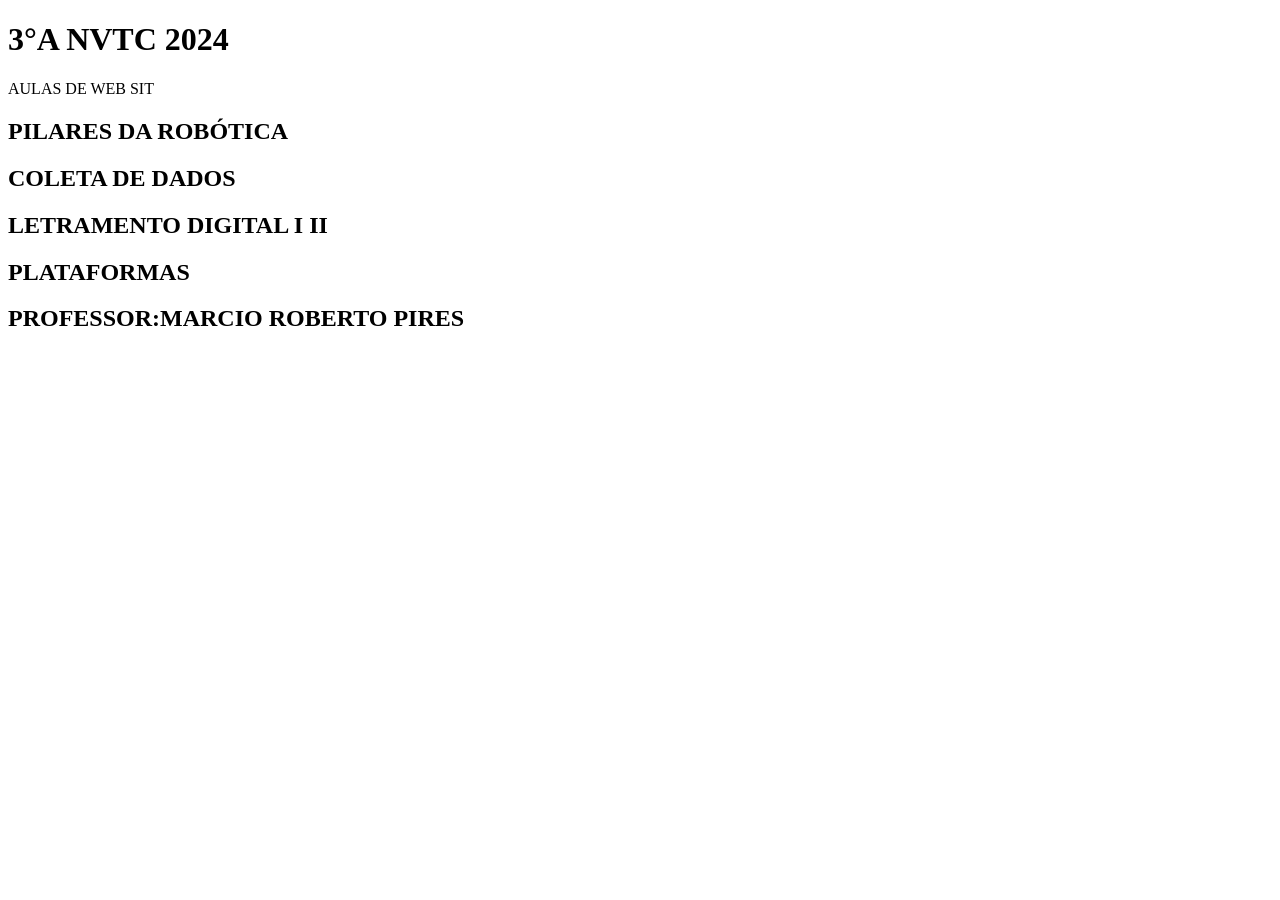
==== index.html @ af8110dd "BASE COM INFORMAÇÕES" ====
<!DOCTYPE html>
<html lang="PT-BR">
<head>
    <meta charset="UTF-8">
    <meta name="viewport" content="width=device-width, initial-scale=1.0">
    <title>3° A NVTC </title>
</head>
<body>
<HADER>
    <H1>3°A NVTC 2024</H1>
    <P>AULAS DE WEB SIT</P>

</HADER>

<SECTION>
    <H2>PILARES DA ROBÓTICA</H2>
    <H2>COLETA DE DADOS</H2>
    <H2>LETRAMENTO DIGITAL I II</H2>
    <H2>PLATAFORMAS</H2>

</SECTION>

<FOOTER>
<H2>PROFESSOR:MARCIO ROBERTO PIRES</H2>

</FOOTER>
</body> 
</html>
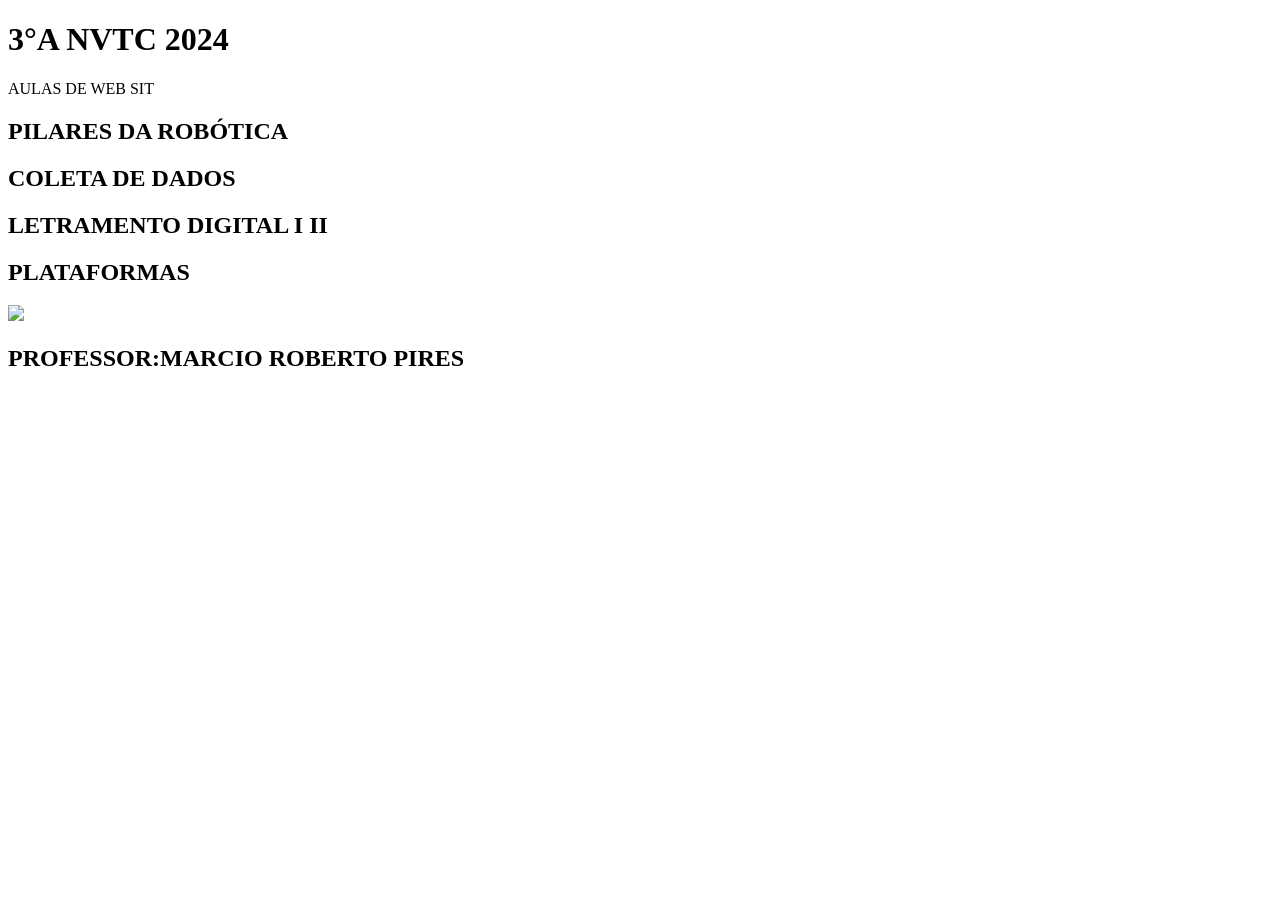
==== commit e9fce7da: "avancando com a web" ====
--- a/index.html
+++ b/index.html
@@ -17,7 +17,7 @@
     <H2>COLETA DE DADOS</H2>
     <H2>LETRAMENTO DIGITAL I II</H2>
     <H2>PLATAFORMAS</H2>
-
+    <IMG src="imagem/arte agua viva">
 </SECTION>
 
 <FOOTER>
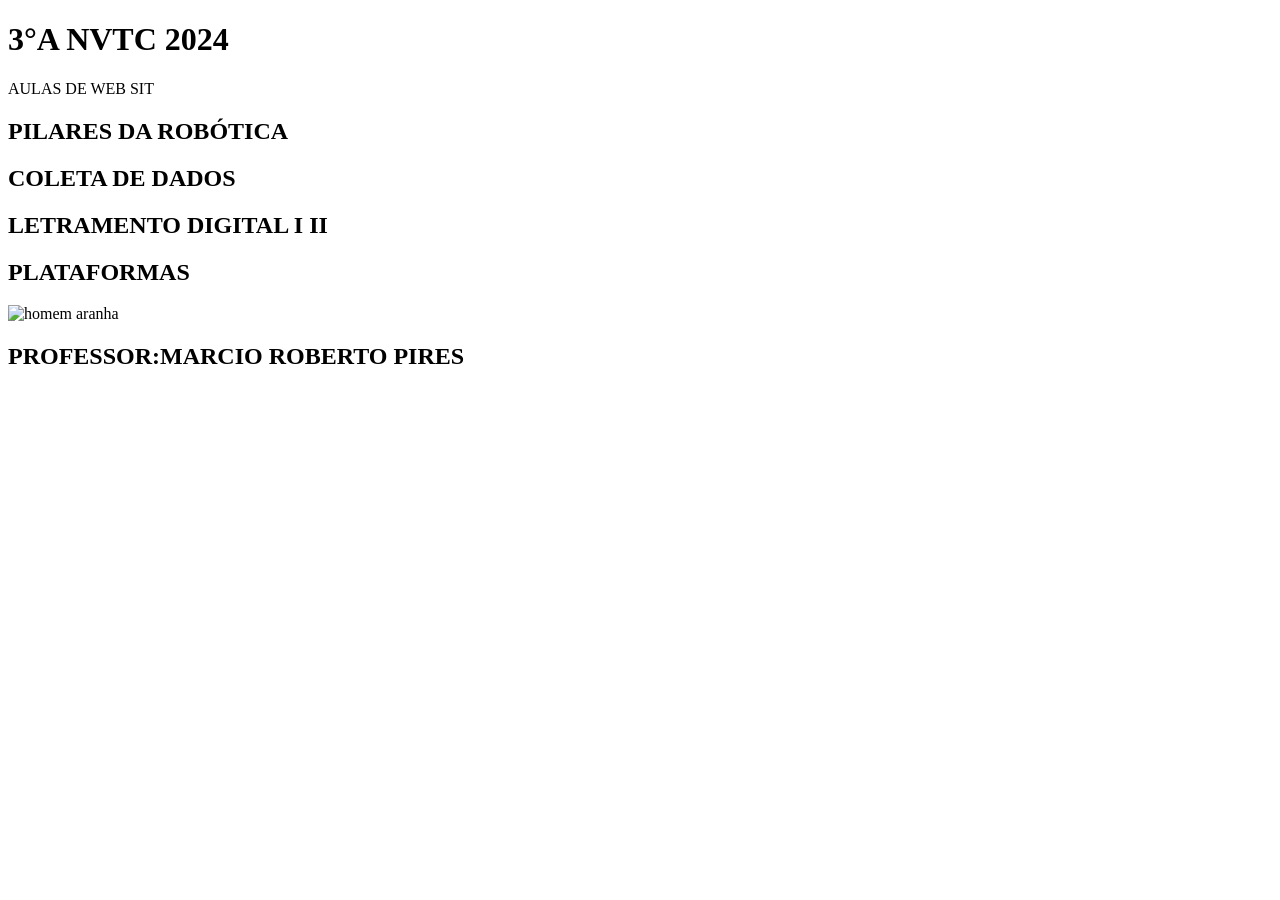
==== commit e8351889: "Add files via upload" ====
--- a/index.html
+++ b/index.html
@@ -17,7 +17,7 @@
     <H2>COLETA DE DADOS</H2>
     <H2>LETRAMENTO DIGITAL I II</H2>
     <H2>PLATAFORMAS</H2>
-    <IMG src="imagem/arte agua viva">
+    <IMG src="imagem/homem aranha" alt="homem aranha">
 </SECTION>
 
 <FOOTER>
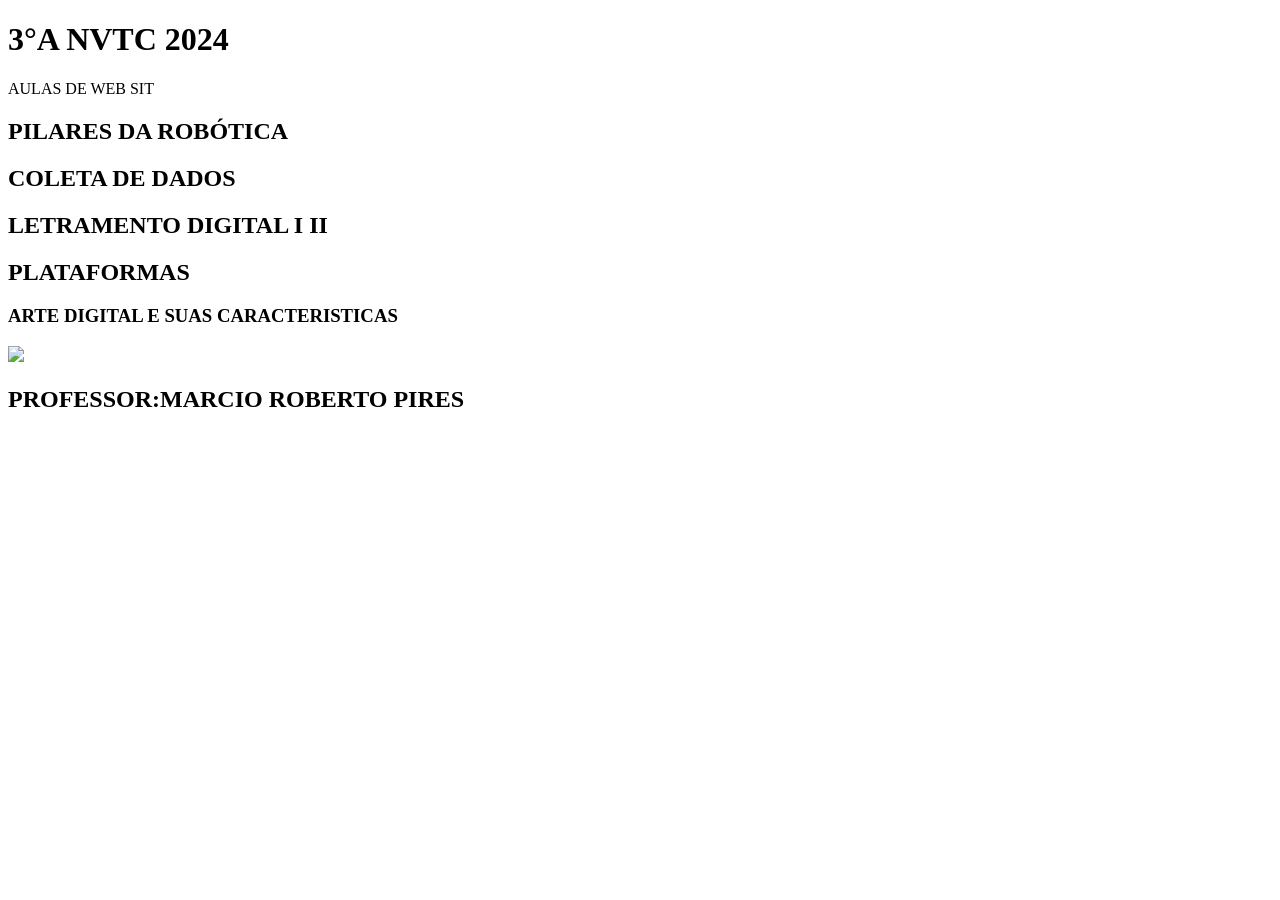
==== commit 6b37a50b: "ultima atualização domingo 17/03" ====
--- a/index.html
+++ b/index.html
@@ -4,25 +4,25 @@
     <meta charset="UTF-8">
     <meta name="viewport" content="width=device-width, initial-scale=1.0">
     <title>3° A NVTC </title>
+    <link rel="stylesheet" href="style.css">
 </head>
 <body>
 <HADER>
     <H1>3°A NVTC 2024</H1>
-    <P>AULAS DE WEB SIT</P>
-
+    <P>AULAS DE WEB SIT</P>  
 </HADER>
-
 <SECTION>
     <H2>PILARES DA ROBÓTICA</H2>
     <H2>COLETA DE DADOS</H2>
     <H2>LETRAMENTO DIGITAL I II</H2>
     <H2>PLATAFORMAS</H2>
-    <IMG src="imagem/homem aranha" alt="homem aranha">
+    <link rel="stylesheet" href="style.css">
+    <h3>ARTE DIGITAL E SUAS CARACTERISTICAS</h3>
+    <IMG src="pasta codigo fonte vsc/DIGITAL1.jpg">
 </SECTION>
 
 <FOOTER>
 <H2>PROFESSOR:MARCIO ROBERTO PIRES</H2>
-
-</FOOTER>
+ </FOOTER>
 </body> 
 </html>
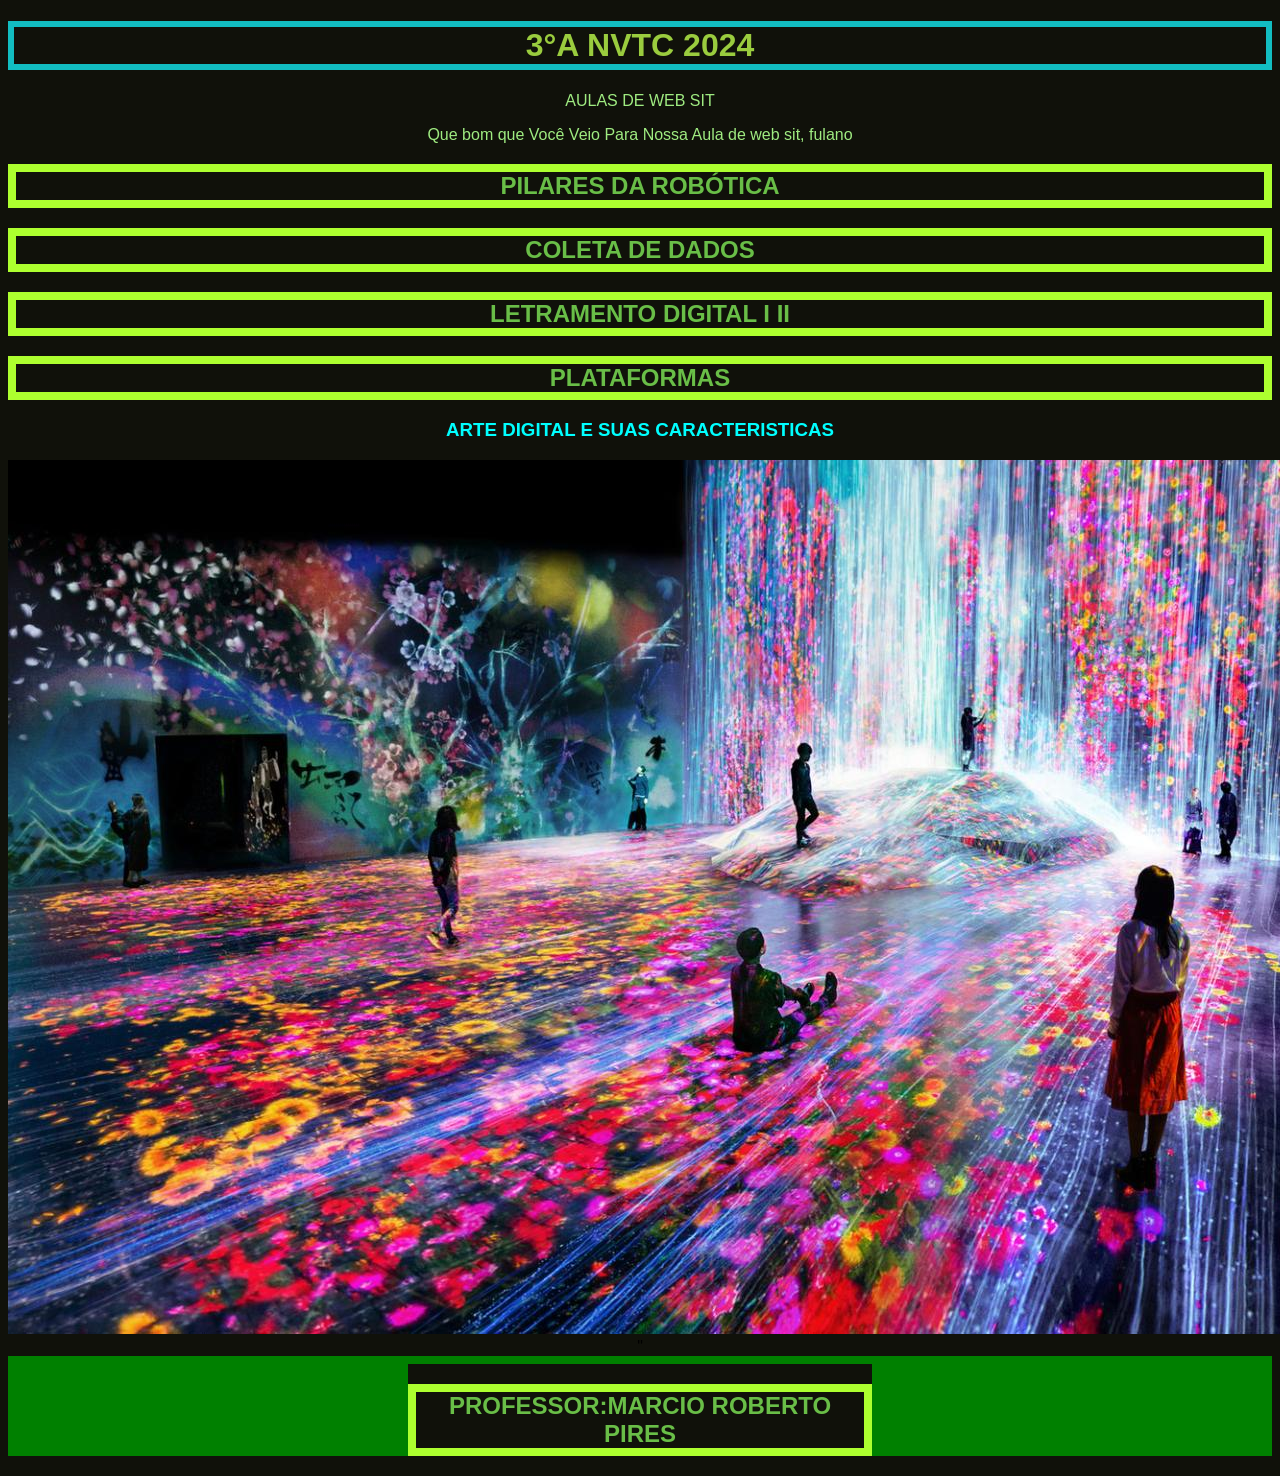
==== commit 1c48b716: "Add files via upload" ====
--- a/index.html
+++ b/index.html
@@ -5,11 +5,12 @@
     <meta name="viewport" content="width=device-width, initial-scale=1.0">
     <title>3° A NVTC </title>
     <link rel="stylesheet" href="style.css">
-</head>
+    </head>
 <body>
 <HADER>
     <H1>3°A NVTC 2024</H1>
-    <P>AULAS DE WEB SIT</P>  
+    <P><spam id="AULAS DE WEB">AULAS DE WEB SIT</span></P>  
+        <p>Que bom que Você Veio Para Nossa Aula de web sit, <span id="nome do usuario">fulano</span></p>
 </HADER>
 <SECTION>
     <H2>PILARES DA ROBÓTICA</H2>
@@ -19,10 +20,12 @@
     <link rel="stylesheet" href="style.css">
     <h3>ARTE DIGITAL E SUAS CARACTERISTICAS</h3>
     <IMG src="pasta codigo fonte vsc/DIGITAL1.jpg">
+"
 </SECTION>
 
 <FOOTER>
 <H2>PROFESSOR:MARCIO ROBERTO PIRES</H2>
  </FOOTER>
+ <script src="main.js"></scriptsrc>
 </body> 
 </html>
--- a/style.css
+++ b/style.css
@@ -0,0 +1,29 @@
+body{
+background-color: rgb(16, 17, 10);
+font-family:Impact, Haettenschweiler, 'Arial Narrow Bold', sans-serif;
+text-align: center;
+}
+h2{
+    color:rgb(105, 190, 71);
+    border: 8px solid greenyellow;
+}
+h1{
+color: rgb(154, 204, 62);
+border: 6px solid rgba(19, 213, 219, 0.877);
+}
+h3{
+    color: aqua;
+    border: 10px rgb(65, 130, 204);
+}
+p{
+    color: rgb(159, 235, 129);
+    border: 6px green
+}
+footer{
+    border-top:8px solid green ;
+    border-left: 400px solid green;
+    border-right: 400px solid green;
+}
+section{
+    h3{ border: 2px rgb(171, 197, 171);}
+}
--- a/style.css
+++ b/style.css
@@ -0,0 +1,29 @@
+body{
+background-color: rgb(16, 17, 10);
+font-family:Impact, Haettenschweiler, 'Arial Narrow Bold', sans-serif;
+text-align: center;
+}
+h2{
+    color:rgb(105, 190, 71);
+    border: 8px solid greenyellow;
+}
+h1{
+color: rgb(154, 204, 62);
+border: 6px solid rgba(19, 213, 219, 0.877);
+}
+h3{
+    color: aqua;
+    border: 10px rgb(65, 130, 204);
+}
+p{
+    color: rgb(159, 235, 129);
+    border: 6px green
+}
+footer{
+    border-top:8px solid green ;
+    border-left: 400px solid green;
+    border-right: 400px solid green;
+}
+section{
+    h3{ border: 2px rgb(171, 197, 171);}
+}
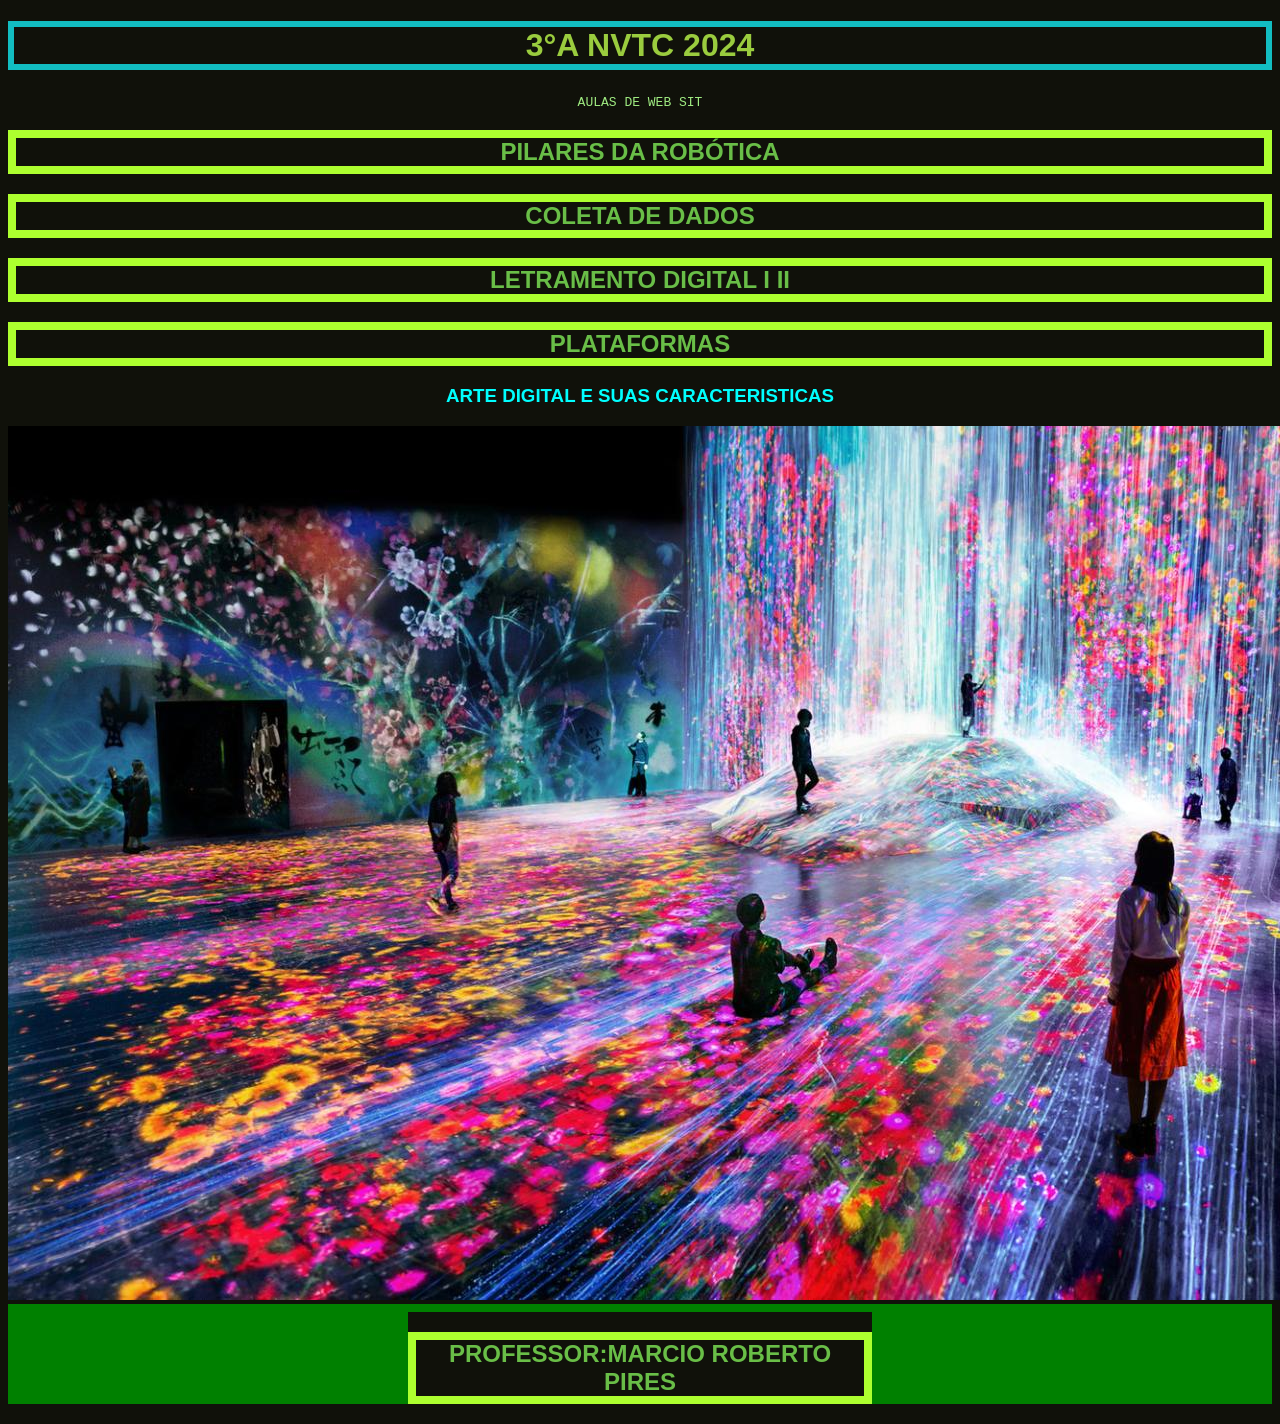
==== commit bcd81b1c: "Add files via upload" ====
--- a/index.html
+++ b/index.html
@@ -9,8 +9,7 @@
 <body>
 <HADER>
     <H1>3°A NVTC 2024</H1>
-    <P><spam id="AULAS DE WEB">AULAS DE WEB SIT</span></P>  
-        <p>Que bom que Você Veio Para Nossa Aula de web sit, <span id="nome do usuario">fulano</span></p>
+    <P><samp id="AULAS DE WEB">AULAS DE WEB SIT</samp></P>  
 </HADER>
 <SECTION>
     <H2>PILARES DA ROBÓTICA</H2>
@@ -20,12 +19,10 @@
     <link rel="stylesheet" href="style.css">
     <h3>ARTE DIGITAL E SUAS CARACTERISTICAS</h3>
     <IMG src="pasta codigo fonte vsc/DIGITAL1.jpg">
-"
 </SECTION>
 
 <FOOTER>
 <H2>PROFESSOR:MARCIO ROBERTO PIRES</H2>
  </FOOTER>
- <script src="main.js"></scriptsrc>
 </body> 
 </html>
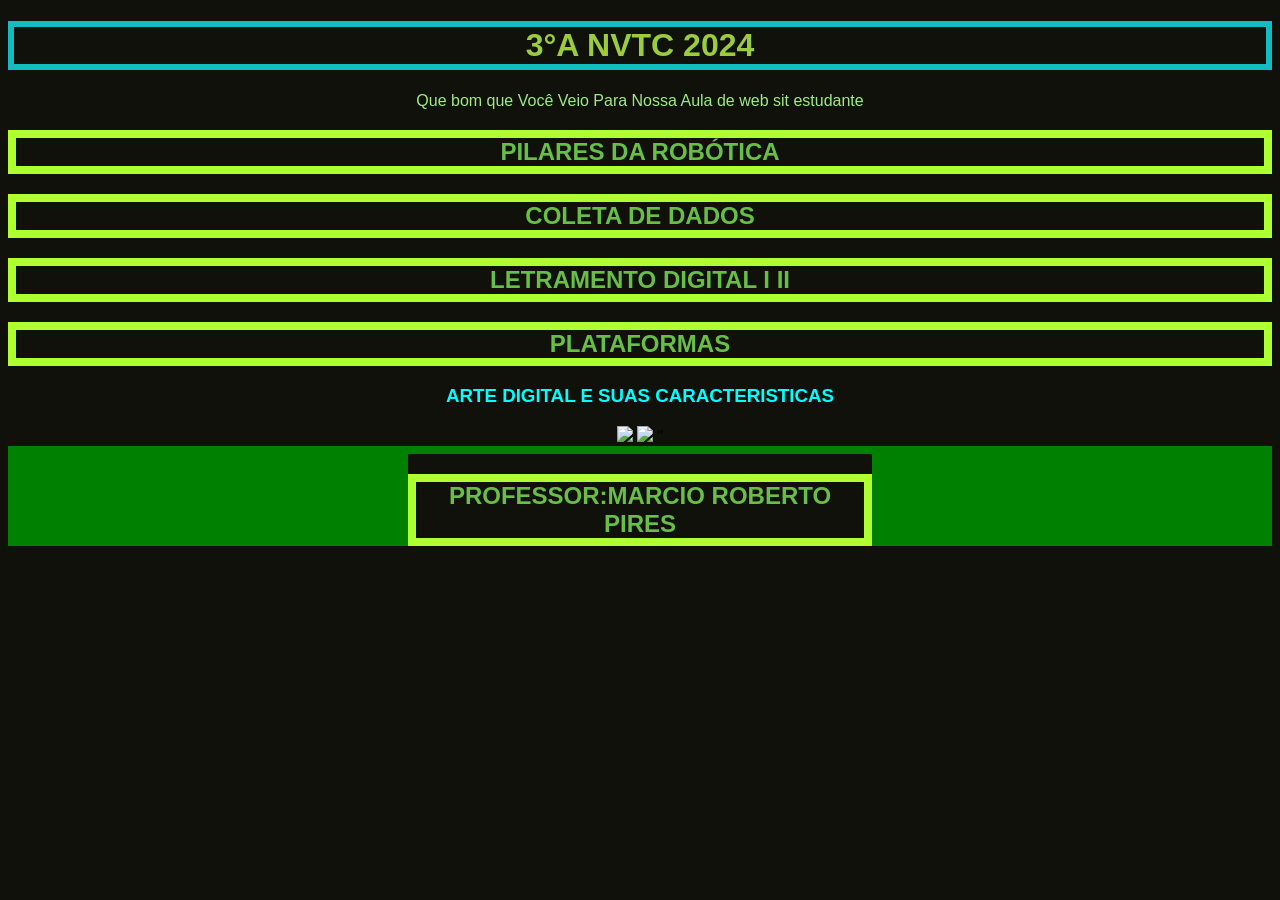
==== commit 88b6fc7d: "Add files via upload" ====
--- a/index.html
+++ b/index.html
@@ -8,8 +8,9 @@
     </head>
 <body>
 <HADER>
-    <H1>3°A NVTC 2024</H1>
-    <P><samp id="AULAS DE WEB">AULAS DE WEB SIT</samp></P>  
+    <H1>3°A NVTC 2024</H1> 
+        <p>Que bom que Você Veio Para Nossa Aula de web sit <span id="nome do usuario">estudante</span></p>
+        <script src="main.js"></script>
 </HADER>
 <SECTION>
     <H2>PILARES DA ROBÓTICA</H2>
@@ -18,7 +19,9 @@
     <H2>PLATAFORMAS</H2>
     <link rel="stylesheet" href="style.css">
     <h3>ARTE DIGITAL E SUAS CARACTERISTICAS</h3>
-    <IMG src="pasta codigo fonte vsc/DIGITAL1.jpg">
+    <IMG src="repositorio web sit/WhatsApp Image 2024-03-18 at 13.49.00.jpeg">
+        <img src="repositorio web sit/DIGITAL1.jpg">
+"
 </SECTION>
 
 <FOOTER>
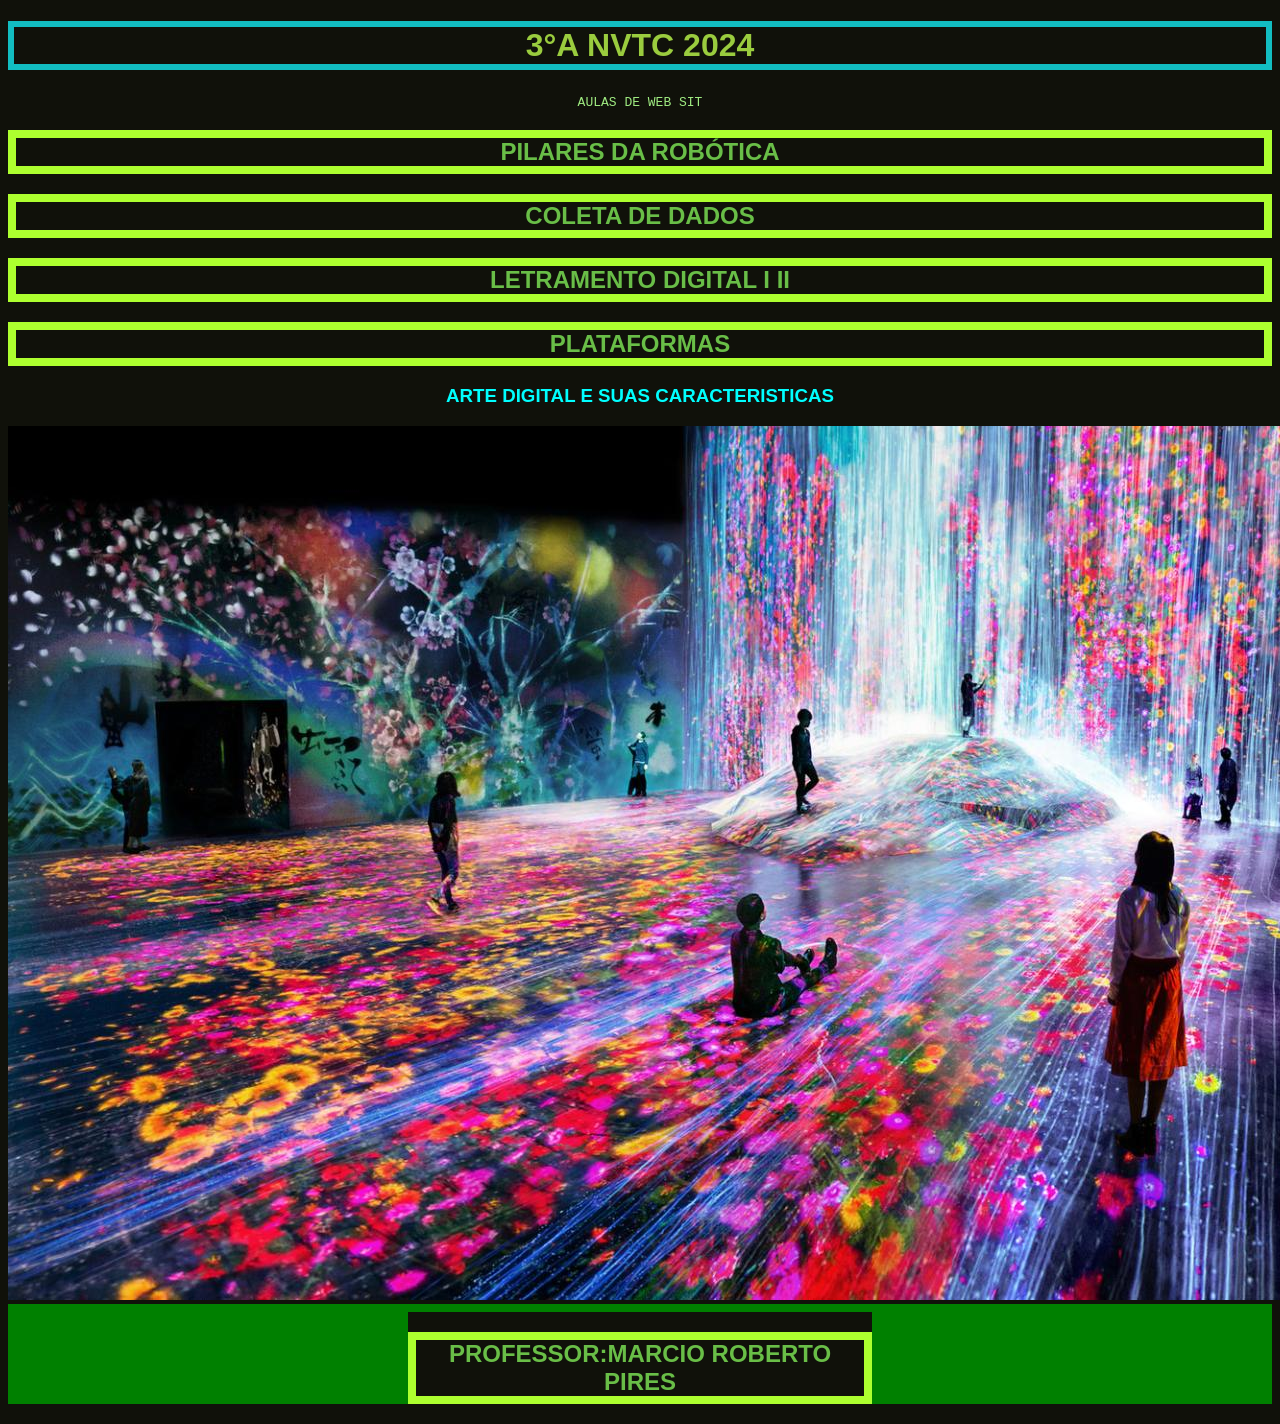
==== commit 98689083: "Add files via upload" ====
--- a/index.html
+++ b/index.html
@@ -8,9 +8,8 @@
     </head>
 <body>
 <HADER>
-    <H1>3°A NVTC 2024</H1> 
-        <p>Que bom que Você Veio Para Nossa Aula de web sit <span id="nome do usuario">estudante</span></p>
-        <script src="main.js"></script>
+    <H1>3°A NVTC 2024</H1>
+    <P><samp id="AULAS DE WEB">AULAS DE WEB SIT</samp></P>  
 </HADER>
 <SECTION>
     <H2>PILARES DA ROBÓTICA</H2>
@@ -19,9 +18,7 @@
     <H2>PLATAFORMAS</H2>
     <link rel="stylesheet" href="style.css">
     <h3>ARTE DIGITAL E SUAS CARACTERISTICAS</h3>
-    <IMG src="repositorio web sit/WhatsApp Image 2024-03-18 at 13.49.00.jpeg">
-        <img src="repositorio web sit/DIGITAL1.jpg">
-"
+    <IMG src="pasta codigo fonte vsc/DIGITAL1.jpg">
 </SECTION>
 
 <FOOTER>
